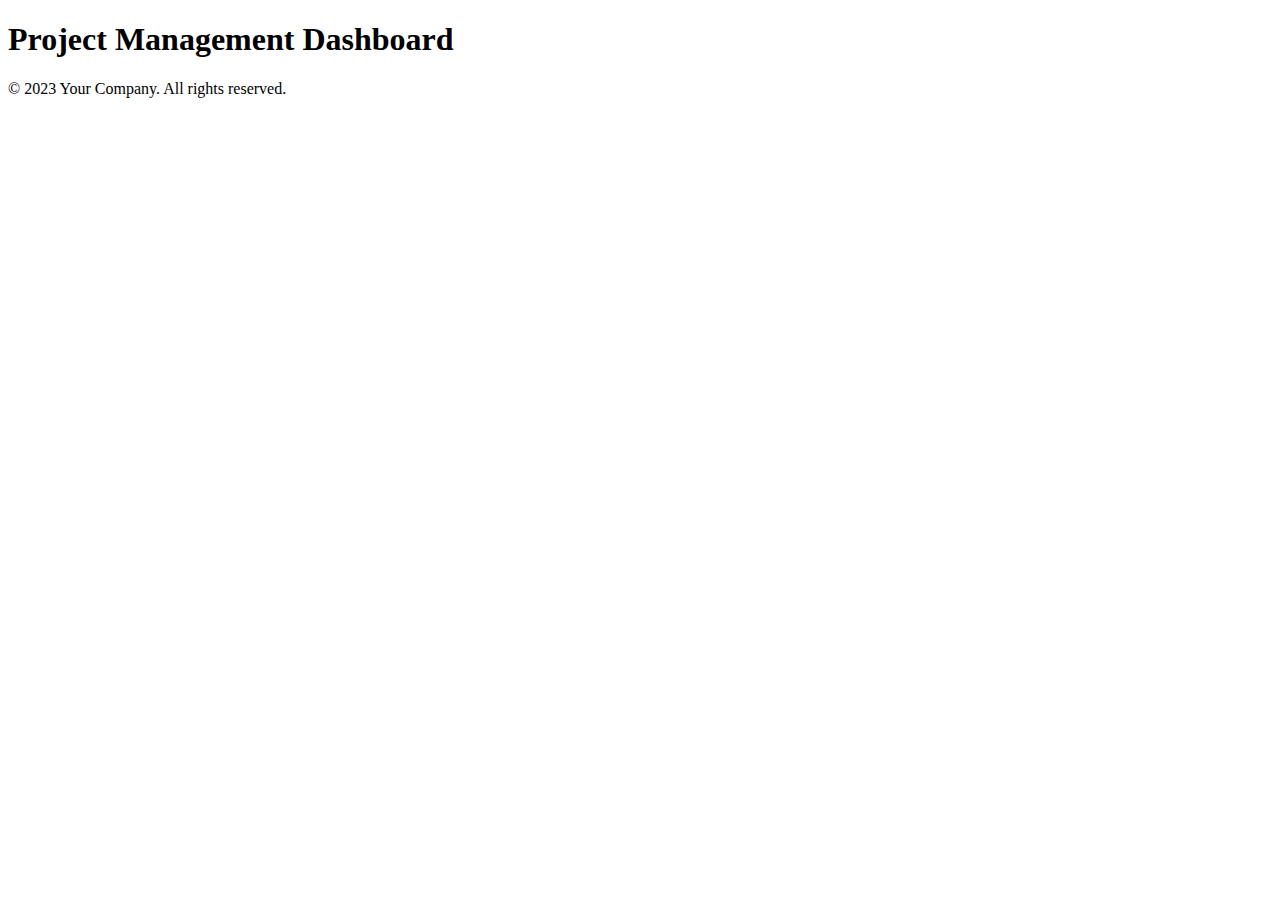
==== TASK2/index.html @ e39f69da "fifth commit" ====
<!DOCTYPE html>
<html lang="en">
<head>
    <meta charset="UTF-8">
    <meta name="viewport" content="width=device-width, initial-scale=1.0">
    <link rel="stylesheet" href="styles/style.css">
    <title>Project Management</title>
</head>
<body>
    <header>
        <h1>Project Management Dashboard</h1>
    </header>
    <main>
        <!-- Content goes here -->
    </main>
    <footer>
        <p>&copy; 2023 Your Company. All rights reserved.</p>
    </footer>
    <script src="scripts/main.js"></script>
</body>
</html>
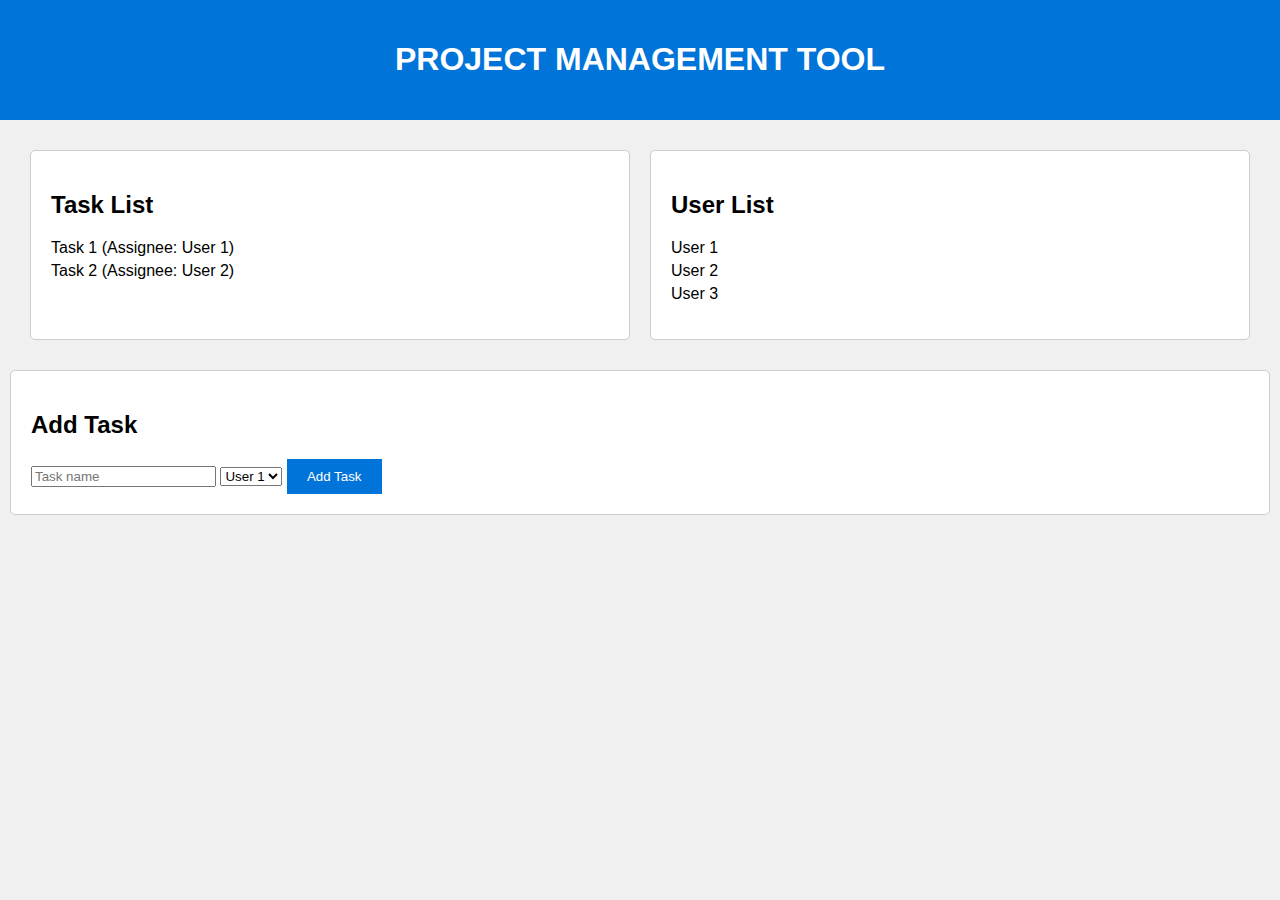
==== commit 54c3fd11: "sixth commit" ====
--- a/TASK2/index.html
+++ b/TASK2/index.html
@@ -3,19 +3,39 @@
 <head>
     <meta charset="UTF-8">
     <meta name="viewport" content="width=device-width, initial-scale=1.0">
-    <link rel="stylesheet" href="styles/style.css">
-    <title>Project Management</title>
+    <title>PROJECT MANAGEMENT TOOL</title>
+    <link rel="stylesheet" href="styles.css">
 </head>
 <body>
     <header>
-        <h1>Project Management Dashboard</h1>
+        <h1>PROJECT MANAGEMENT TOOL</h1>
     </header>
-    <main>
-        <!-- Content goes here -->
-    </main>
-    <footer>
-        <p>&copy; 2023 Your Company. All rights reserved.</p>
-    </footer>
-    <script src="scripts/main.js"></script>
+
+    <div class="container">
+        <div class="task-list">
+            <h2>Task List</h2>
+            <ul id="task-list">
+                <!-- Tasks will be dynamically added here -->
+            </ul>
+        </div>
+
+        <div class="user-list">
+            <h2>User List</h2>
+            <ul id="user-list">
+                <!-- Users will be dynamically added here -->
+            </ul>
+        </div>
+    </div>
+
+    <div class="add-task">
+        <h2>Add Task</h2>
+        <input type="text" id="task-name" placeholder="Task name">
+        <select id="assignee">
+            <!-- Users will be dynamically added here -->
+        </select>
+        <button onclick="addTask()">Add Task</button>
+    </div>
+
+    <script src="script.js"></script>
 </body>
-</html>+</html>
--- a/TASK2/styles.css
+++ b/TASK2/styles.css
@@ -0,0 +1,49 @@
+body {
+    font-family: Arial, sans-serif;
+    background-color: #f0f0f0;
+    margin: 0;
+    padding: 0;
+}
+
+header {
+    background-color: #0074d9;
+    color: #fff;
+    text-align: center;
+    padding: 20px 0;
+}
+
+.container {
+    display: flex;
+    justify-content: space-between;
+    margin: 20px;
+}
+
+.task-list, .user-list, .add-task {
+    background-color: #fff;
+    padding: 20px;
+    border: 1px solid #ccc;
+    border-radius: 5px;
+    flex: 1;
+    margin: 10px;
+}
+
+ul {
+    list-style: none;
+    padding: 0;
+}
+
+li {
+    margin: 5px 0;
+}
+
+button {
+    background-color: #0074d9;
+    color: #fff;
+    border: none;
+    padding: 10px 20px;
+    cursor: pointer;
+}
+
+button:hover {
+    background-color: #0056b3;
+}
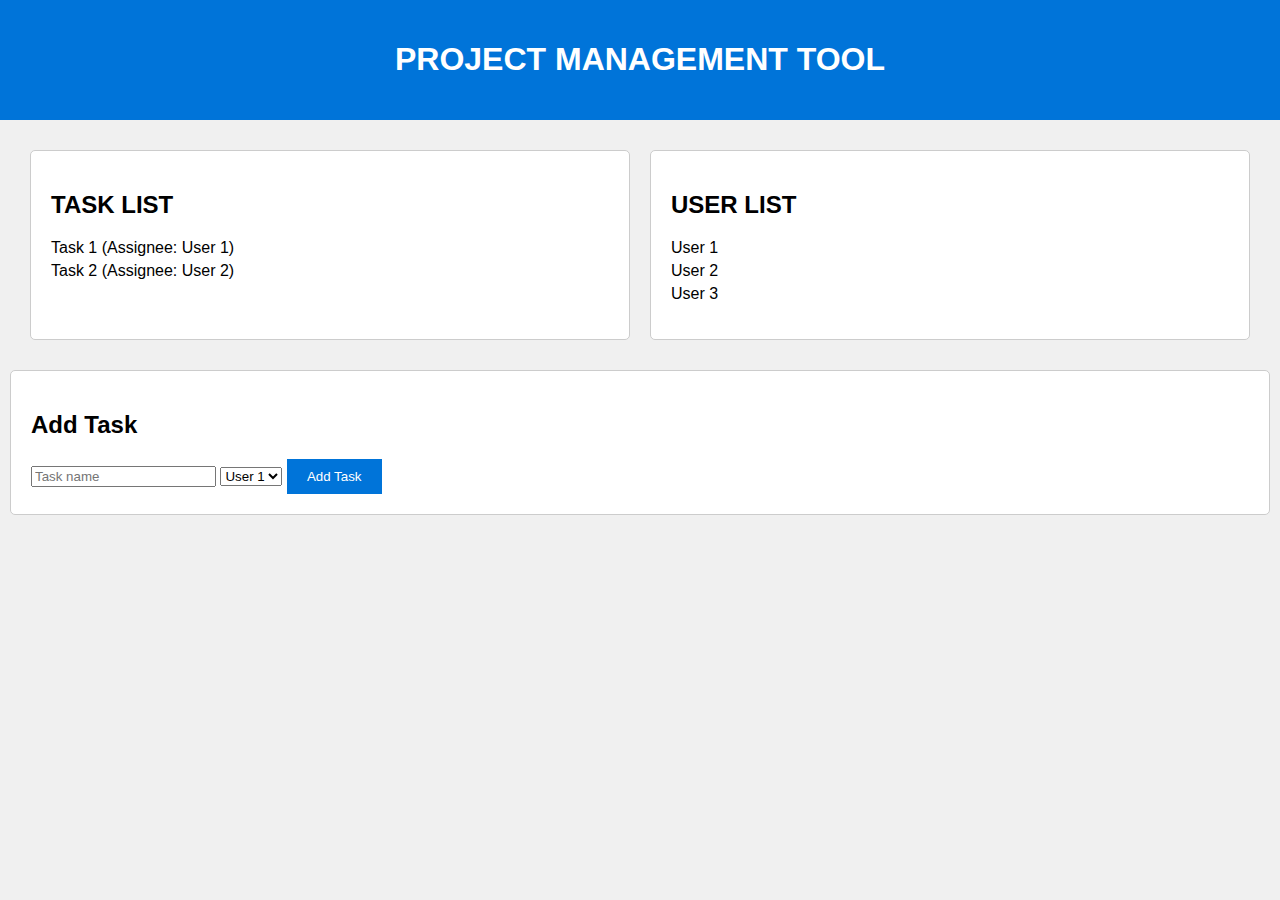
==== commit 32222e74: "SEVENTH COMMIT" ====
--- a/TASK2/index.html
+++ b/TASK2/index.html
@@ -13,14 +13,14 @@
 
     <div class="container">
         <div class="task-list">
-            <h2>Task List</h2>
+            <h2>TASK LIST</h2>
             <ul id="task-list">
                 <!-- Tasks will be dynamically added here -->
             </ul>
         </div>
 
         <div class="user-list">
-            <h2>User List</h2>
+            <h2>USER LIST</h2>
             <ul id="user-list">
                 <!-- Users will be dynamically added here -->
             </ul>
